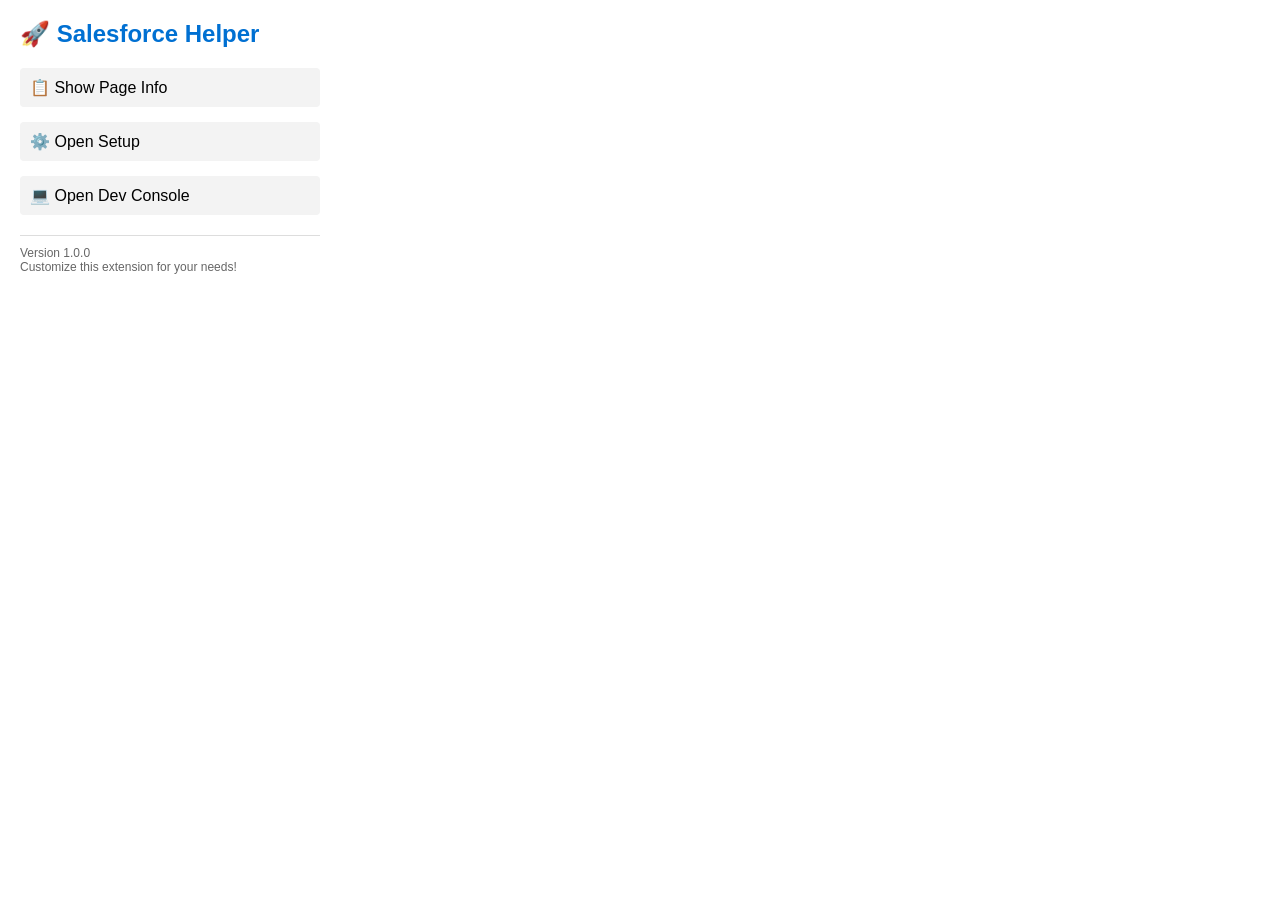
==== popup.html @ 4a4d2825 "initial commit" ====
<!DOCTYPE html>
<html>
<head>
  <meta charset="UTF-8">
  <style>
    body {
      width: 300px;
      padding: 20px;
      font-family: Arial, sans-serif;
      margin: 0;
    }
    h2 {
      color: #0070d2;
      margin-top: 0;
    }
    .option {
      margin: 15px 0;
      padding: 10px;
      background: #f3f3f3;
      border-radius: 4px;
      cursor: pointer;
      transition: background 0.2s;
    }
    .option:hover {
      background: #e0e0e0;
    }
    .footer {
      margin-top: 20px;
      padding-top: 10px;
      border-top: 1px solid #ddd;
      font-size: 12px;
      color: #666;
    }
  </style>
</head>
<body>
  <h2>🚀 Salesforce Helper</h2>
  <div class="option" id="openCurrent">
    📋 Show Page Info
  </div>
  <div class="option" id="openSetup">
    ⚙️ Open Setup
  </div>
  <div class="option" id="openDevConsole">
    💻 Open Dev Console
  </div>
  <div class="footer">
    Version 1.0.0<br>
    Customize this extension for your needs!
  </div>
  
  <!-- Modal Template (used by content.js) -->
  <template id="sf-helper-modal-template">
    <div class="sf-helper-modal-content">
      <span class="sf-helper-close">&times;</span>
      <h2>Salesforce Quick Helper</h2>
      <div class="sf-helper-info">
        <p><strong>Current URL:</strong><br><span id="modal-url" data-placeholder="url">Loading...</span></p>
        <p id="modal-record-id-container" style="display:none;"><strong>Record ID:</strong><br><span id="modal-record-id" data-placeholder="recordId">-</span></p>
        <p id="modal-org-id-container" style="display:none;"><strong>Org ID:</strong><br><span id="modal-org-id" data-placeholder="orgId">-</span></p>
        <p><strong>User:</strong><br><span id="modal-user" data-placeholder="userName">Current User</span></p>
        <hr>
        <p><em>This is a starter template. Customize it for your needs!</em></p>
      </div>
      <div class="sf-helper-actions">
        <button id="copy-record-id">Copy Record ID</button>
        <button id="open-setup">Open Setup</button>
      </div>
    </div>
  </template>
  
  <script src="popup.js"></script>
</body>
</html>
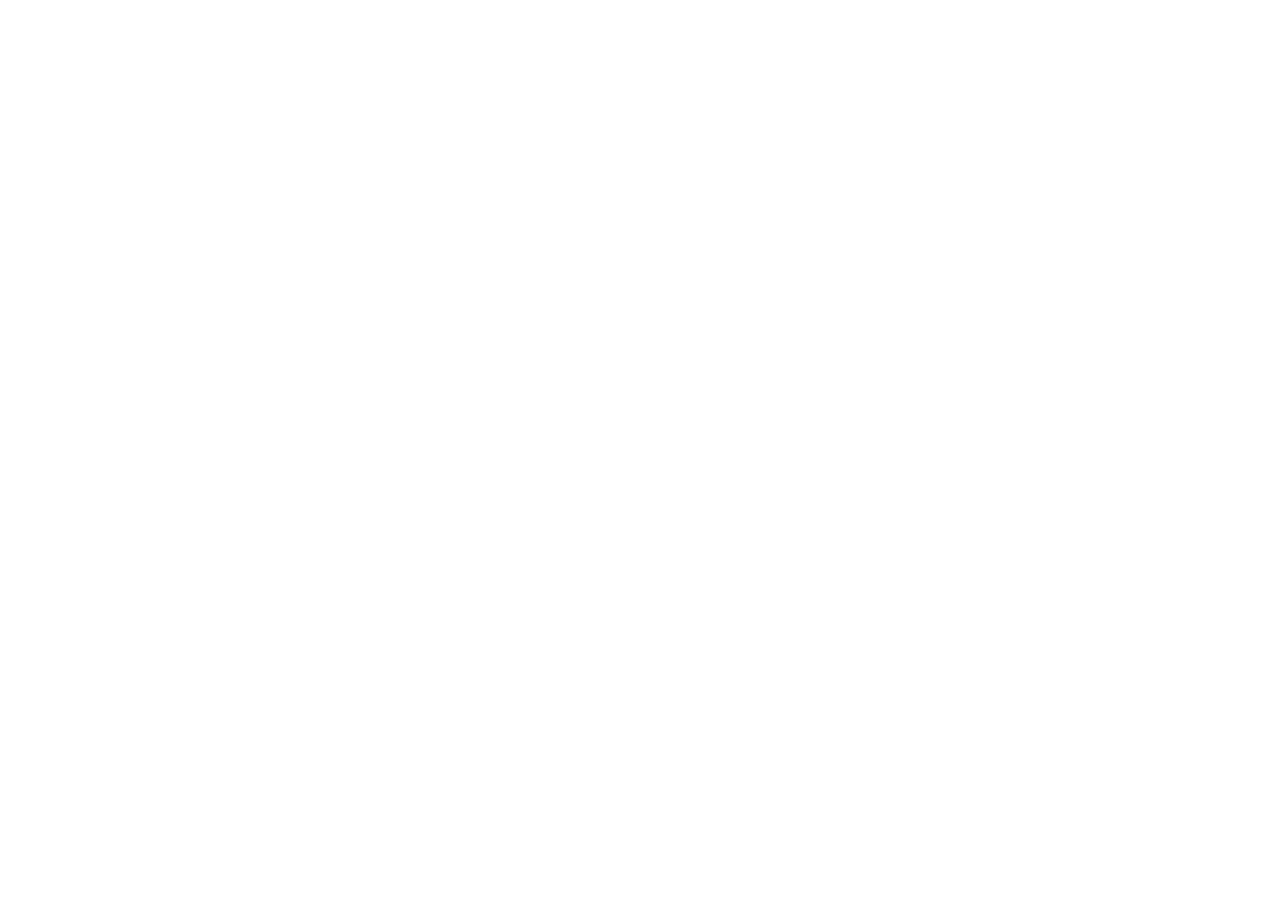
==== commit 5a3f3d2b: "adding dev console opening  to the UI" ====
--- a/popup.html
+++ b/popup.html
@@ -1,5 +1,6 @@
 <!DOCTYPE html>
 <html>
+
 <head>
   <meta charset="UTF-8">
   <style>
@@ -9,10 +10,12 @@
       font-family: Arial, sans-serif;
       margin: 0;
     }
+
     h2 {
       color: #0070d2;
       margin-top: 0;
     }
+
     .option {
       margin: 15px 0;
       padding: 10px;
@@ -21,9 +24,11 @@
       cursor: pointer;
       transition: background 0.2s;
     }
+
     .option:hover {
       background: #e0e0e0;
     }
+
     .footer {
       margin-top: 20px;
       padding-top: 10px;
@@ -33,42 +38,50 @@
     }
   </style>
 </head>
+
 <body>
-  <h2>🚀 Salesforce Helper</h2>
-  <div class="option" id="openCurrent">
-    📋 Show Page Info
-  </div>
-  <div class="option" id="openSetup">
-    ⚙️ Open Setup
-  </div>
-  <div class="option" id="openDevConsole">
-    💻 Open Dev Console
-  </div>
-  <div class="footer">
-    Version 1.0.0<br>
-    Customize this extension for your needs!
-  </div>
-  
+
+
   <!-- Modal Template (used by content.js) -->
   <template id="sf-helper-modal-template">
+
     <div class="sf-helper-modal-content">
+
       <span class="sf-helper-close">&times;</span>
       <h2>Salesforce Quick Helper</h2>
       <div class="sf-helper-info">
+        <!-- <h2>🚀 Salesforce Helper</h2>
+        <div class="option" id="openCurrent">
+          📋 Show Page Info
+        </div>
+        <div class="option" id="openSetup">
+          ⚙️ Open Setup
+        </div>
+        <div class="option" id="openDevConsole">
+          💻 Open Dev Console
+        </div>
+        <div class="footer">
+          Version 1.0.0<br>
+          Customize this extension for your needs!
+        </div> -->
         <p><strong>Current URL:</strong><br><span id="modal-url" data-placeholder="url">Loading...</span></p>
-        <p id="modal-record-id-container" style="display:none;"><strong>Record ID:</strong><br><span id="modal-record-id" data-placeholder="recordId">-</span></p>
-        <p id="modal-org-id-container" style="display:none;"><strong>Org ID:</strong><br><span id="modal-org-id" data-placeholder="orgId">-</span></p>
+        <p id="modal-record-id-container" style="display:none;"><strong>Record ID:</strong><br><span
+            id="modal-record-id" data-placeholder="recordId">-</span></p>
+        <p id="modal-org-id-container" style="display:none;"><strong>Org ID:</strong><br><span id="modal-org-id"
+            data-placeholder="orgId">-</span></p>
         <p><strong>User:</strong><br><span id="modal-user" data-placeholder="userName">Current User</span></p>
         <hr>
-        <p><em>This is a starter template. Customize it for your needs!</em></p>
+        <p><em>This is a starter template.</em></p>
       </div>
       <div class="sf-helper-actions">
         <button id="copy-record-id">Copy Record ID</button>
         <button id="open-setup">Open Setup</button>
+  <button id="openDevConsole">Open Dev Console</button>
       </div>
     </div>
   </template>
-  
+
   <script src="popup.js"></script>
 </body>
-</html>
+
+</html>
